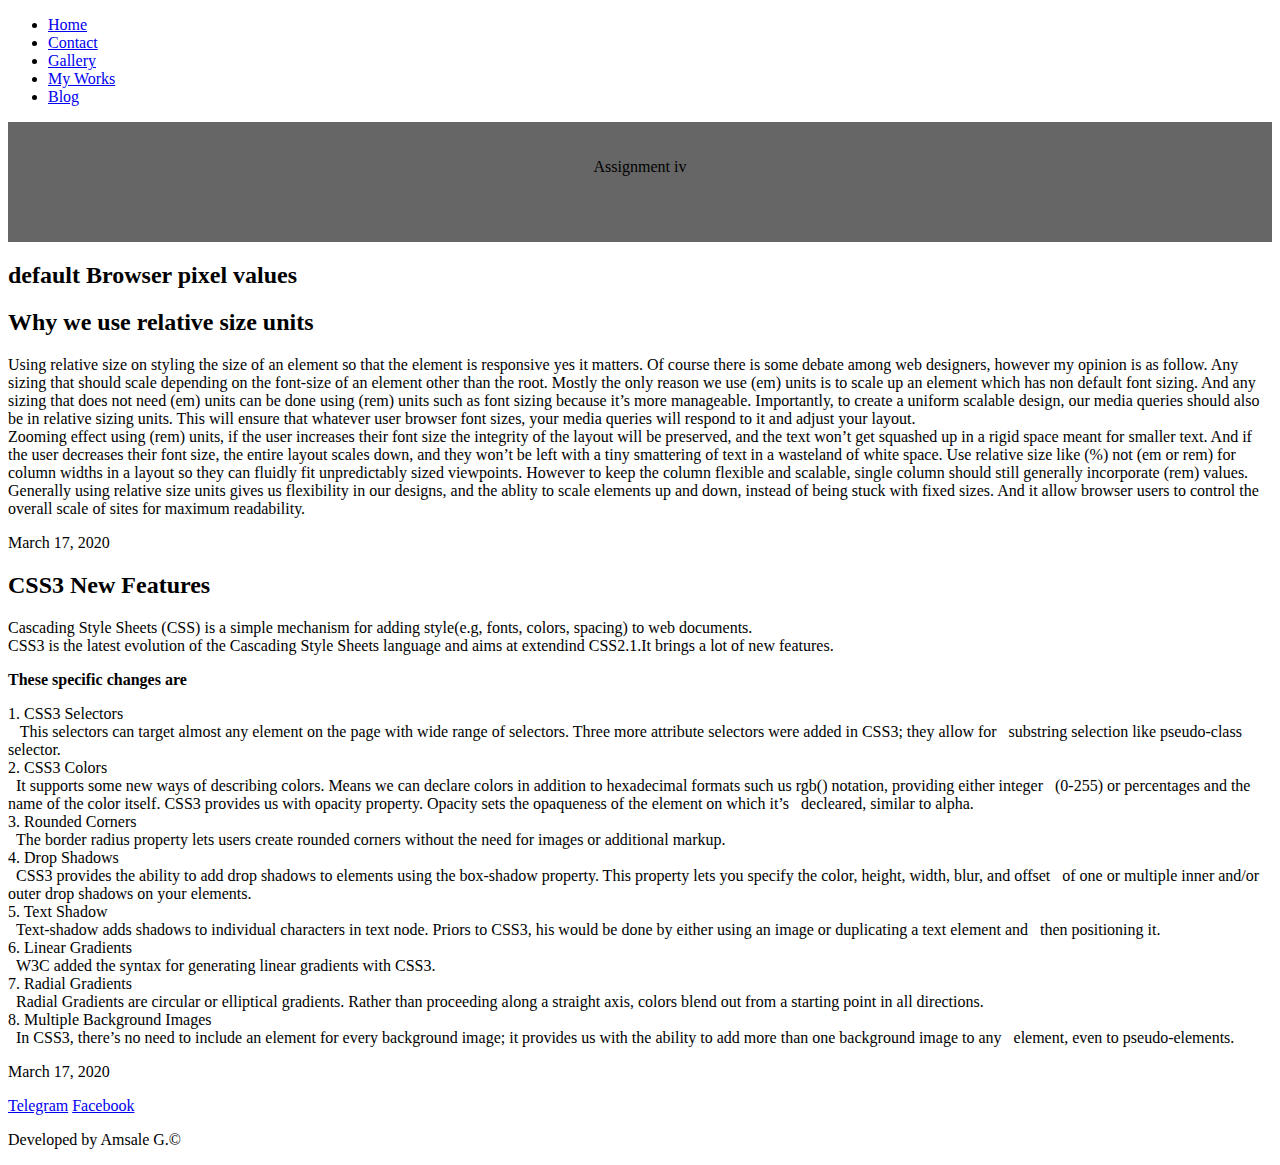
==== blog.html @ 24c49899 "Orginized in My works html file the first three answers" ====
<!DOCTYPE html>
<html lang="en">
<head>
    <meta charset="UTF-8">
    <meta name="viewport" content="width=device-width, initial-scale=1.0">
    <title>Amsale G. / Blog</title>
    <link rel="stylesheet" href="./asset/css/Style.css">
    <style>
        /* p {
            color: blue;
        } */
    </style>
</head>
<body>
    <header class="fixed_nav"> 
        <nav>
            <ul>
                <li>
                    <a href="index.html" target="_blank">Home</a>
                </li>
                <li>
                    <a href="Contact.html" target="_blank">Contact</a>
                </li>
                <li>
                    <a href="Gallery.html" target="_blank">Gallery</a>
                </li>
                <li>
                    <a href="MyWorks.html" target="_blank">My Works</a>
                </li>
                <li> 
                    <a href="blog.html" target="_blank">Blog</a>
              </li>
            </ul>
        </nav>
    </header>
        <!--our blog-->
        <section id="pre" style="background-image: linear-gradient(rgba(0, 0, 0, 0.6), rgba(0, 0, 0, 0.6)), url('https://alison.rbind.io/img/Designlovefest_SANTANA_dress-your-tech_01_01.jpg');padding: 20px 0 50px 0;text-align: center">
            <div class="contain">
           
            <div class="row">
          
            <div class="col">
                <p id="assiTitle">Assignment iv</p>
             
            </div>
          
            </div>
        
            </div>
        </section>
    <div >
        <section>         
            <h2 id="htwo">default Browser pixel values</h2>
      
        <section>         
            <h2 id="htwo">Why we use relative size units</h2>
      
      <article>
            <p>
                <div class="text">
                    Using relative size on styling the size of an element so that the element is responsive yes 
                    it matters.  Of course there is some debate among web designers, however my opinion is as follow.
                    Any sizing that should scale depending on the font-size of an element other than the root. Mostly 
                    the only reason we use (em) units is to scale up an element which has non default font sizing. And 
                    any sizing that does not need (em) units can be done using (rem) units such as font sizing because 
                    it’s more manageable. Importantly, to create a uniform scalable design, our media queries should 
                    also be in relative sizing units. This will ensure that whatever user browser font sizes, 
                    your media queries will respond to it and adjust your layout.
                    <br> Zooming effect using (rem) units, if the user increases their font size the integrity of 
                    the layout will be preserved, and the text won’t get squashed up in a rigid space meant for smaller 
                    text. And if the user decreases their font size, the entire layout scales down, and they won’t be 
                    left with a tiny smattering of text in a wasteland of white space. 
                    Use relative size like (%) not (em or rem) for column widths in a layout so they can fluidly 
                    fit unpredictably sized viewpoints. However to keep the column flexible and scalable, single 
                    column should still generally incorporate (rem) values.
                    <br> Generally using relative size units gives us flexibility in our designs, and the ablity 
                    to scale elements up and down, instead of being stuck with fixed sizes. And it allow browser users 
                    to control the overall scale of sites for maximum readability.


                </div>
            </p>
      </article>
      <p class="date">
            March 17, 2020
      </p>      
    </section>
    <section>         
        <h2 id="htwo">CSS3 New Features</h2>
  
  <article>
        <p>
            Cascading Style Sheets (CSS) is a simple mechanism for adding style(e.g, fonts, colors, spacing) to web documents. <br>
            CSS3 is the latest evolution of the Cascading Style Sheets language and aims at extendind CSS2.1.It brings a lot of new features.
            <br>
        </p>
        <p>
           <strong>These specific changes are</strong>  <br>
            <div class="text">
                1.	CSS3 Selectors <br>
                &nbsp;&nbsp; This selectors can target almost any element on the page with wide range of selectors.
                Three more attribute selectors were added in CSS3; they allow for &nbsp;&nbsp;substring selection like pseudo-class selector. <br>
                2.	CSS3 Colors <br>
                &nbsp;&nbsp;It supports some new ways of describing colors. Means we can declare colors in addition to hexadecimal formats 
                such us rgb() notation, providing either integer &nbsp;&nbsp;(0-255) or percentages and the name of the color itself. 
                CSS3 provides us with opacity property. Opacity sets the opaqueness of the element on which it’s &nbsp;&nbsp;decleared, 
                similar to alpha. <br>
                3.	Rounded Corners <br>
                &nbsp;&nbsp;The border radius property lets users create rounded corners without the need for images or additional markup. <br>
                4.	Drop Shadows <br>
                &nbsp;&nbsp;CSS3 provides the ability to add drop shadows to elements using the box-shadow property. This property lets you specify 
                the color, height, width, blur, and offset &nbsp;&nbsp;of one or multiple inner and/or outer drop shadows on your elements. <br>
                5.	Text Shadow <br>
                &nbsp;&nbsp;Text-shadow adds shadows to individual characters in text node. Priors to CSS3, his would be done by either using an 
                image or duplicating a text element and &nbsp;&nbsp;then positioning it. <br>
                6.	Linear Gradients <br>
                &nbsp;&nbsp;W3C added the syntax for generating linear gradients with CSS3. <br>
                7.	Radial Gradients <br>
                &nbsp;&nbsp;Radial Gradients are circular or elliptical gradients. Rather than proceeding along a straight axis, colors 
                blend out from a starting point in all directions. <br>
                8.	Multiple Background Images <br>
                &nbsp;&nbsp;In CSS3, there’s no need to include an element for every background image; it provides us with the ability 
                to add more than one background image to any &nbsp;&nbsp;element, even to pseudo-elements. <br>

            </div>
        </p>
  </article>
  <p class="date">
        March 17, 2020
  </p>      
</section>
</div>
<div class="footer">
<a href="https://www.telegram.com">Telegram</a>
<a href="https://www.facebook.com">Facebook</a>


<p> Developed by Amsale G.&copy;</p>

</div>
<!--
<p>This is inline css</p>-->
</body>
</html>
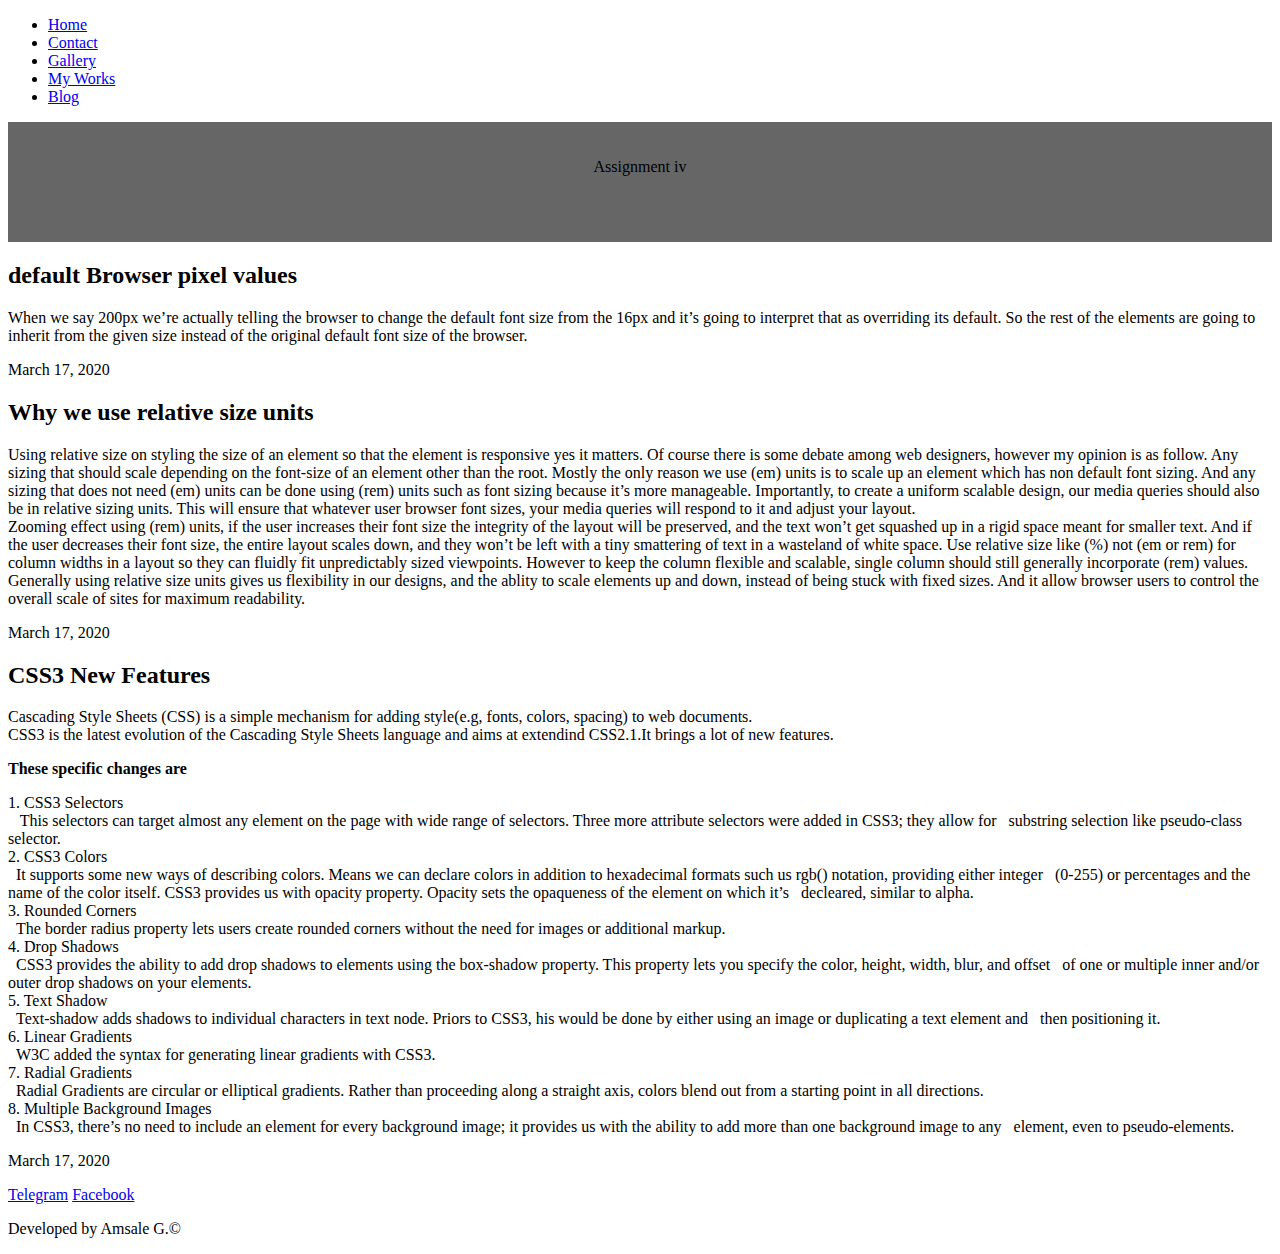
==== commit d1661a40: "Question 5 and 6 are completed" ====
--- a/blog.html
+++ b/blog.html
@@ -51,6 +51,21 @@
     <div >
         <section>         
             <h2 id="htwo">default Browser pixel values</h2>
+            <article>
+                <p>
+                    <div class="text">
+                        When we say 200px we’re actually telling the browser to change the default font size from the 16px and 
+                        it’s going to interpret that as overriding its default. So the rest of the elements are going 
+                        to inherit from the given size instead of the original default font size of the browser.
+    
+    
+                    </div>
+                </p>
+          </article>
+          <p class="date">
+                March 17, 2020
+          </p>      
+        </section>
       
         <section>         
             <h2 id="htwo">Why we use relative size units</h2>
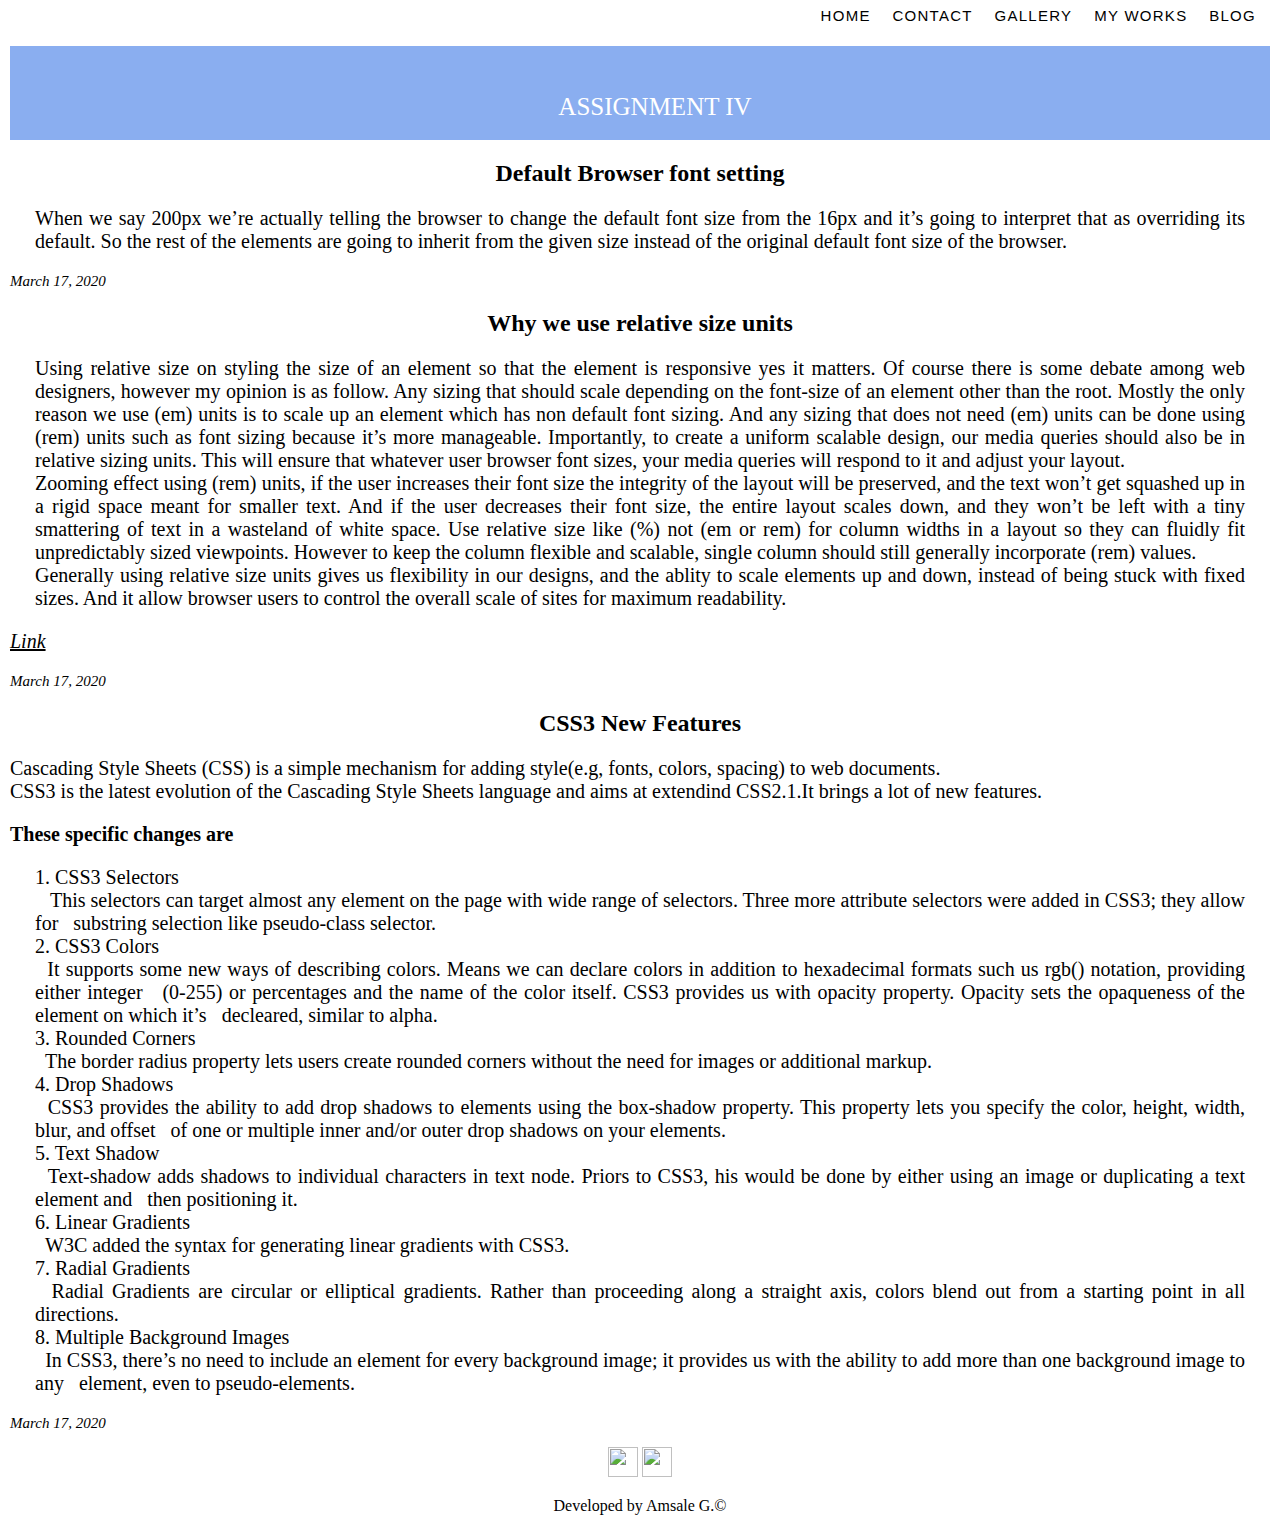
==== commit 1278ee43: "Pages updated" ====
--- a/blog.html
+++ b/blog.html
@@ -34,7 +34,7 @@
         </nav>
     </header>
         <!--our blog-->
-        <section id="pre" style="background-image: linear-gradient(rgba(0, 0, 0, 0.6), rgba(0, 0, 0, 0.6)), url('https://alison.rbind.io/img/Designlovefest_SANTANA_dress-your-tech_01_01.jpg');padding: 20px 0 50px 0;text-align: center">
+        <section id="pre" style="background-color: #8aaef0;;padding: 20px 0 50px 0;text-align: center">
             <div class="contain">
            
             <div class="row">
@@ -50,7 +50,7 @@
         </section>
     <div >
         <section>         
-            <h2 id="htwo">default Browser pixel values</h2>
+            <h2 id="htwo">Default Browser font setting</h2>
             <article>
                 <p>
                     <div class="text">
@@ -94,6 +94,7 @@
 
 
                 </div>
+                <p><a href="https://www.24a11y.com/2019/pixels-vs-relative-units-in-css-why-its-still-a-big-deal/"><u><i>Link</i></u></a></p>
             </p>
       </article>
       <p class="date">
@@ -146,11 +147,11 @@
 </section>
 </div>
 <div class="footer">
-<a href="https://www.telegram.com">Telegram</a>
-<a href="https://www.facebook.com">Facebook</a>
+    <a href="https://www.telegram.com"><img src="https://encrypted-tbn0.gstatic.com/images?q=tbn%3AANd9GcT72ANzY9KM77h3B4_zedTXyzlIFUTPc1IwEMj0CQojusQT9iUK" alt="" width="30" height="30"></a>
+    <a href="https://www.facebook.com"><img src="https://encrypted-tbn0.gstatic.com/images?q=tbn%3AANd9GcSyT3JHIcn8qvQ-IdXQUdAUXpIGc1AH_9jQjiio0Xz8p2rZIRD_" alt="" width="30" height="30"></a>
 
 
-<p> Developed by Amsale G.&copy;</p>
+    <p> Developed by Amsale G.&copy;</p>
 
 </div>
 <!--
--- a/asset/css/Style.css
+++ b/asset/css/Style.css
@@ -0,0 +1,361 @@
+body{
+    margin: 10px;
+}
+nav{
+    min-height: 30px!important;
+    letter-spacing: .08em;
+    font-family: karla,sans-serif;
+    font-weight: 400;
+    line-height: 1;
+    float: right;
+    /*background: white;*/
+}
+.fixed_nav{
+   /* margin-left: 70%;*/
+    top: 0;
+    position: fixed;
+    background:white;
+    border-width: 0 0 1px;
+}
+.fixed_nav{
+    right: 0;
+    left: 0;
+    z-index: 1030;
+}
+nav{
+    align-items: center;
+    justify-content: space-between;
+    padding: .5rem 1rem;
+}
+nav > ul {
+    padding: 0;
+    margin: 0;
+    list-style: none;
+}
+nav > ul > li{
+    display: inline-block;
+    text-decoration: none;
+}
+nav > ul > li > a{
+    
+    padding: 8px;
+    text-transform: uppercase;
+    font-size: 15px;
+}
+nav > ul > li > a:hover{
+    color: #54a2e2;
+}
+/*index*/
+.index_top{
+    margin-top: 5%;
+    border-bottom: 3px solid #54a2e2;
+    display: flex;
+    padding: 2%;
+}
+#proname{
+    margin-left: 10%;
+    margin-top: 10%;
+    color: #444;
+    font-family: Times, 'Times New Roman', serif;
+    font-size: 19px;
+    line-height: 30px;
+    font-weight: 200;
+}
+
+#proname > h3{
+    font-family: sans-serif;
+}
+.index_top > h1{
+    padding: 10%;
+}
+.index_top > div>img{
+    border-radius: 100%;
+
+}
+#a-a{
+    font-size: 16px;
+    font-style: italic;
+}
+.sty-be{
+   border-top: 1px solid #54a2e2;
+}
+.wrow{
+    border-bottom: 1px solid #54a2e2 ;
+}
+.wtrow{
+    display: flex;
+    border-bottom: 2px solid #54a2e2 ;
+}
+.wcol{
+    
+    padding: 3.5%;
+}
+#emoj{
+    margin-left: 10%;
+}
+#flagTitle{
+    text-align: center;
+    margin: 25px;
+    text-transform: uppercase;
+    font-size: 20px;
+    padding: 20px;
+}
+#gallery{
+    text-transform: uppercase;
+    text-align: center;
+    margin: 5%;
+    
+    font-size: 25px;
+    color : #8aaef0;
+
+}
+/*gallery*/
+.gallery{
+    width: fit-content;
+    margin: 20px auto;
+    height: auto;
+}
+.rows{
+    display: flex;
+}
+.container{
+    width: 35%;
+    overflow: hidden;
+    height: fit-content;
+    padding: 1.6667%;
+    margin: 1.6667%;
+    display: block;
+    position: relative;
+    float: left;
+}
+.imag{
+    width: 100%;
+    transition-duration: .2s ;
+    height: 400;
+    display: block;
+    overflow: hidden;
+    cursor: pointer;
+   
+}
+.caps{
+    position: absolute;
+    display: block;
+    cursor: pointer;
+    display: none;
+    text-align: center;
+    font-size: 1.2em;
+}
+.container:hover > img{
+    width: 350;
+    height: 400;
+    transform: scale(1.2);
+    transition-duration: .2s;
+    filter: grayscale(50%);
+    opacity: .9;
+}
+.container:hover span{
+    color: white;
+    display: block;
+    transition-duration: .2s;
+}
+@media only screen and (max-width:900px){
+    .container{
+        width: calc(50%);
+    }
+}
+@media only screen and (max-width:900px){
+    .container{
+        width: 100%;
+    }
+}
+a{
+    text-decoration: none;
+    color: black;
+}
+a:hover{
+    color: #8aaef0;
+}
+.image{
+    
+    padding: 1.6667%;
+    margin: 1.6667%;
+}
+
+#bot{
+    margin-bottom: 5%;
+    text-align: center;
+    align-items: center;
+}
+.tict {
+    text-transform: uppercase;
+    text-align: center;
+    margin: 20px;
+    padding: 20px;
+  }
+  td {
+    width: 100px;
+    height: 100px;
+  }
+  .tab {
+    margin-top: 30%;
+    margin: 5px auto;
+  }
+  .vert {
+    border-left: 2px solid black;
+    border-right: 2px solid black;
+  }
+  .hori {
+    border-top: 2px solid black;
+    border-bottom: 2px solid black;
+}
+.insidearticle{
+    text-align: justify;
+}
+section{
+    text-align: justify;
+}
+#assiTitle{
+text-align: center;
+margin: 5% ;
+text-transform: uppercase;
+font-size: 25px;
+color: white;
+}
+.post-wrapper{
+    font-size: 30px;
+}
+.post{
+    margin: 36px 30%;
+    align-items: center;
+}
+   .post > a{
+        display: block;
+        background: #8aaef0;
+        padding: 10px;
+        border-left: 4px solid ;
+        transition: background 0.3s ease;
+        
+   }
+.post > a:hover{
+        color: rgb(22, 5, 5);
+}
+.post > a:hover > span > h2{
+    color: rgb(12, 1, 1);
+    text-align: center;
+}  
+.post > a:hover > span{
+    display: block;
+    font-size: 22px;
+    margin: 10px;
+    color: #2399c7;
+    transition: color 0.2s ease;
+}
+.item{
+    height: 40px;
+}
+#pre{
+    height: 60px;
+}
+.col{
+    
+    position: relative;
+    width: 100%;
+    padding-right: 5px;
+    padding-left: 15px;
+}
+
+/* bolg*/
+#htwo{
+   
+    text-align: center;
+}
+.title {
+    font-size: 23px;
+    font-weight: bold;
+    text-align: center;
+}
+section > article >p{
+    font-family: 'Times New Roman', Times, serif, Arial, Helvetica, sans-serif;
+    font-size: 20px;
+    text-align: justify;
+}
+.text{
+    margin-left: 25px;
+    font-family: 'Times New Roman', Times, serif, Arial, Helvetica, sans-serif;
+    font-size: 20px;
+    margin-right: 25px;
+    text-align: justify;
+}
+.date{
+    font-style: italic;
+    font-size: 15px; 
+
+}
+/*contact*/
+
+.con-form{
+    margin-top: 1.5%;
+    /*background-color: #8aaef0;*/
+    padding: 10px;
+    
+}
+.con{
+    padding: 1.6667%;
+    margin: 1.7%;
+    margin-top: 6px;
+    float: left;
+    width: 50%;
+   
+    position: relative;
+}
+.crow{
+    display: flex;
+}
+#submit{
+    color: rgb(10, 95, 91);
+    font-weight: 400;
+    font-size: 1.2em;
+    text-transform: uppercase;
+}
+
+input { 
+    width: 70%;
+    height: 10%;
+    border-radius: 5px;
+    padding: 12px;
+    margin-top: 6px;
+    margin-bottom: 16px;
+    border: 1px solid #253d53;
+    line-height: 1.5;
+    font-size: 1rem;
+    font-weight: 400;
+}
+textarea{
+    width: 70%;
+    height: 10%;
+    border-radius: 5px;
+    padding: 12px;
+    margin-top: 6px;
+    margin-bottom: 16px;    
+    border: 1px solid #253d53;
+    font-size: 1rem;
+    font-weight: 400;
+}
+select{
+    width: 75%;
+    height: 10%;
+    border-radius: 5px;
+    padding: 12px;
+    margin-top: 6px;
+    margin-bottom: 16px; 
+    border: 1px solid #253d53;
+    font-size: 1rem;
+    font-weight: 400;
+}
+.footer{
+    position: relative;;
+    bottom: 0;
+    width: 100%;
+    right: 0;
+    text-align: center;
+}
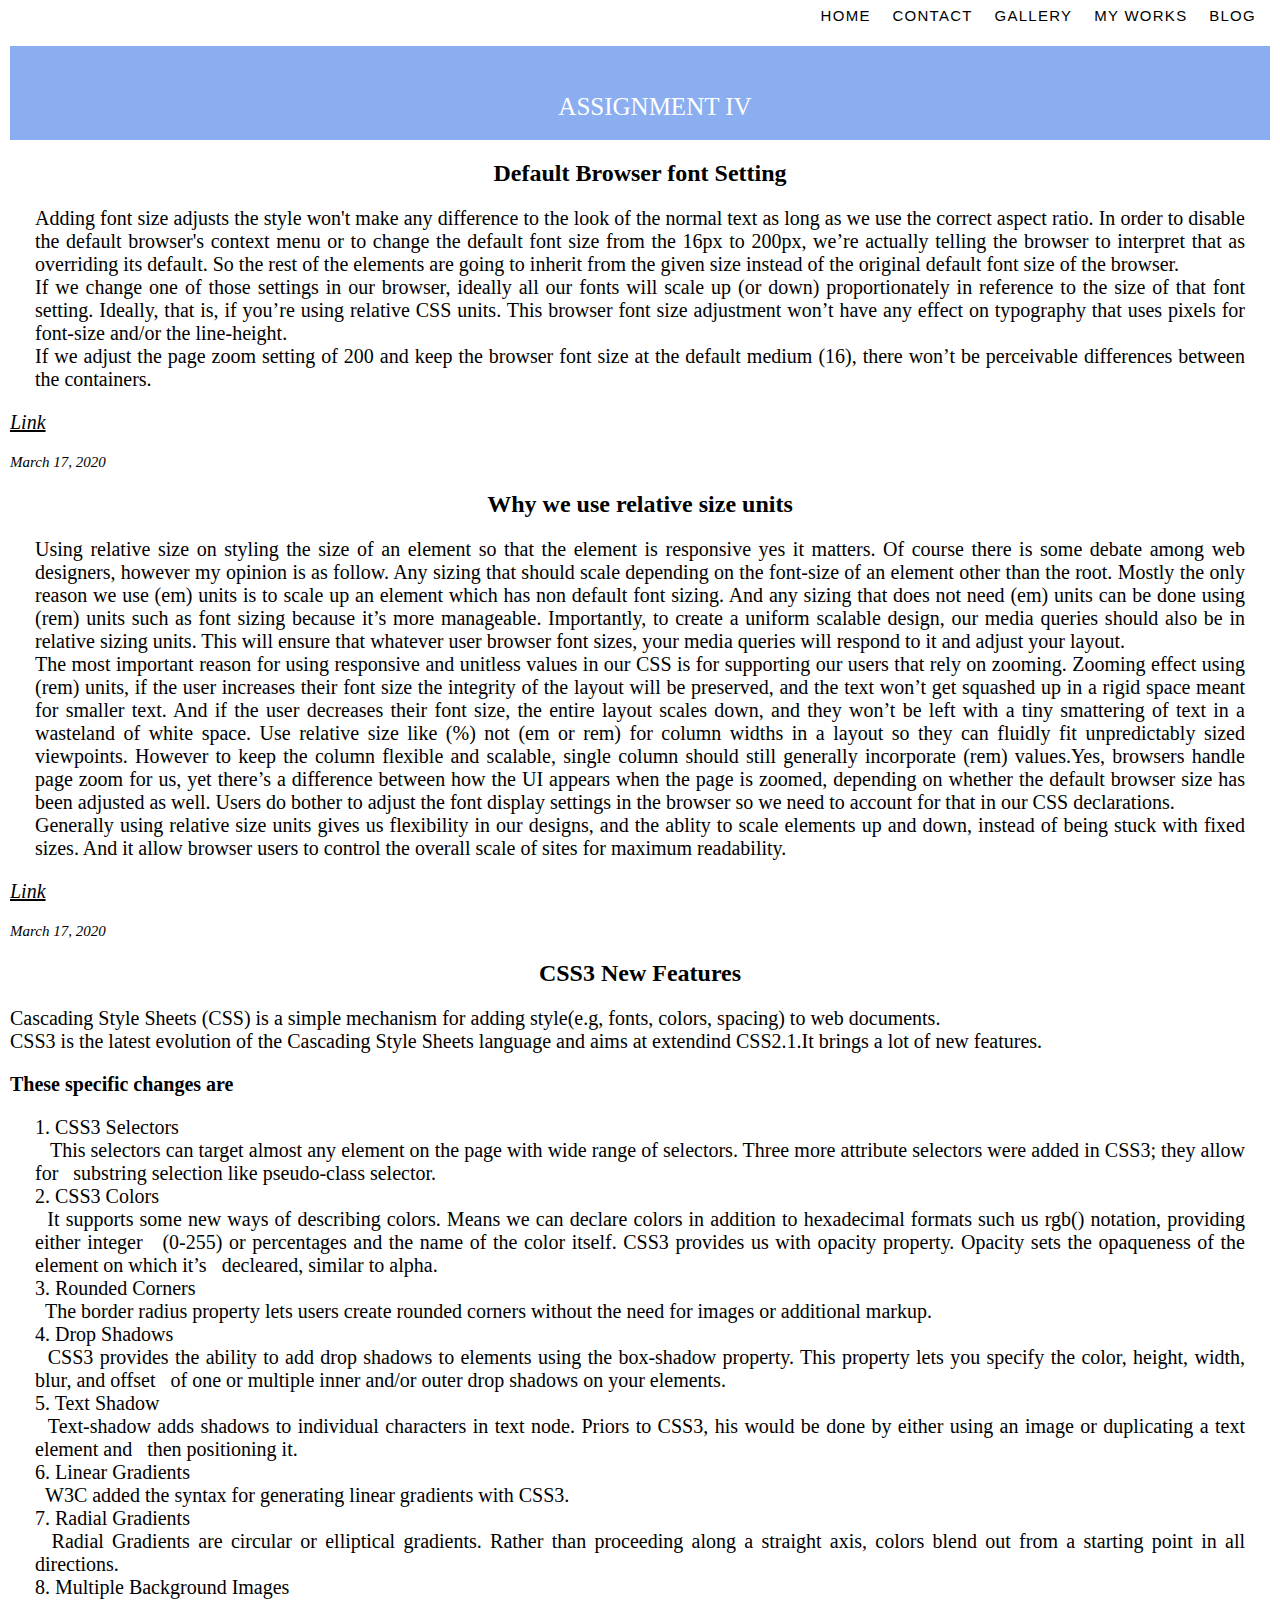
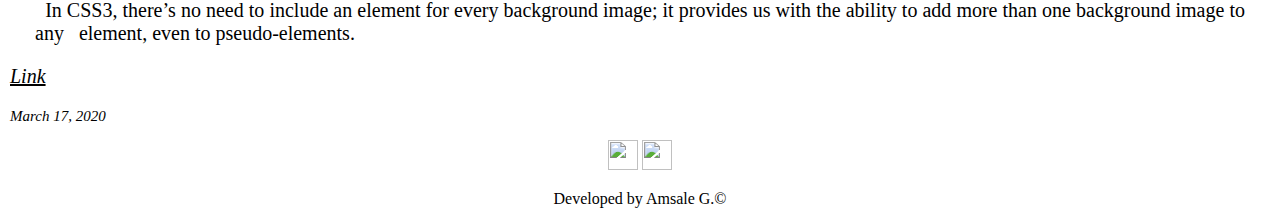
==== commit 66698507: "Assignment 4 and 5 completed" ====
--- a/blog.html
+++ b/blog.html
@@ -50,16 +50,28 @@
         </section>
     <div >
         <section>         
-            <h2 id="htwo">Default Browser font setting</h2>
+            <h2 id="htwo">Default Browser font Setting</h2>
             <article>
                 <p>
                     <div class="text">
-                        When we say 200px we’re actually telling the browser to change the default font size from the 16px and 
-                        it’s going to interpret that as overriding its default. So the rest of the elements are going 
+                        Adding font size adjusts the style won't make any difference to the look
+                        of the normal text as long as we use the correct aspect ratio.
+                        In order to disable the default browser's context menu or to change the default font size from the 16px to 200px, 
+                        we’re actually telling the browser 
+                        to interpret that as overriding its default. So the rest of the elements are going 
                         to inherit from the given size instead of the original default font size of the browser.
-    
+                        <br>
+                        If we change one of those settings in our browser, ideally all our fonts will scale up (or down) proportionately 
+                        in reference to the size of that font setting. Ideally, that is, if you’re using relative CSS units. This browser font 
+                        size adjustment won’t have any effect on typography that uses
+                         pixels for font-size and/or the line-height. 
+                        <br>
+                        If we adjust the page zoom setting of 200 and keep the browser font size at the default medium (16), 
+                        there won’t be perceivable differences between the containers.
     
                     </div>
+                    <p><a href="https://www.24a11y.com/2019/pixels-vs-relative-units-in-css-why-its-still-a-big-deal/"><u><i>Link</i></u></a></p>
+           
                 </p>
           </article>
           <p class="date">
@@ -81,13 +93,18 @@
                     it’s more manageable. Importantly, to create a uniform scalable design, our media queries should 
                     also be in relative sizing units. This will ensure that whatever user browser font sizes, 
                     your media queries will respond to it and adjust your layout.
-                    <br> Zooming effect using (rem) units, if the user increases their font size the integrity of 
+                    <br> The most important reason for using responsive and unitless values in our CSS is for supporting our users that rely on zooming. 
+                    Zooming effect using (rem) units, if the user increases their font size the integrity of 
                     the layout will be preserved, and the text won’t get squashed up in a rigid space meant for smaller 
                     text. And if the user decreases their font size, the entire layout scales down, and they won’t be 
                     left with a tiny smattering of text in a wasteland of white space. 
                     Use relative size like (%) not (em or rem) for column widths in a layout so they can fluidly 
                     fit unpredictably sized viewpoints. However to keep the column flexible and scalable, single 
-                    column should still generally incorporate (rem) values.
+                    column should still generally incorporate (rem) values.Yes, browsers handle page zoom for us, yet there’s a 
+                    difference between how the UI appears when the page is zoomed, depending on whether the default browser size has been 
+                    adjusted as well. Users do bother to adjust the font display 
+                    settings in the browser so we need to account for that in our CSS declarations.
+                    
                     <br> Generally using relative size units gives us flexibility in our designs, and the ablity 
                     to scale elements up and down, instead of being stuck with fixed sizes. And it allow browser users 
                     to control the overall scale of sites for maximum readability.
@@ -139,6 +156,8 @@
                 to add more than one background image to any &nbsp;&nbsp;element, even to pseudo-elements. <br>
 
             </div>
+            <p><a href="https://www.bitdegree.org/learn/css3-features"><u><i>Link</i></u></a></p>
+            
         </p>
   </article>
   <p class="date">
--- a/asset/css/Style.css
+++ b/asset/css/Style.css
@@ -61,7 +61,9 @@
     line-height: 30px;
     font-weight: 200;
 }
-
+#borde{
+    border-top: 2px solid #54a2e2;   
+}
 #proname > h3{
     font-family: sans-serif;
 }
@@ -84,7 +86,7 @@
 }
 .wtrow{
     display: flex;
-    border-bottom: 2px solid #54a2e2 ;
+    border-top: 2px solid #54a2e2 ;
 }
 .wcol{
     
@@ -95,9 +97,10 @@
 }
 #flagTitle{
     text-align: center;
-    margin: 25px;
-    text-transform: uppercase;
-    font-size: 20px;
+    margin-top: 5% ;
+    text-transform: uppercase;
+    font-size: 25px;
+    font-family: 'Lucida Sans', 'Lucida Sans Regular', 'Lucida Grande', 'Lucida Sans Unicode', Geneva, Verdana, sans-serif;
     padding: 20px;
 }
 #gallery{
@@ -185,6 +188,12 @@
     margin-bottom: 5%;
     text-align: center;
     align-items: center;
+}
+.board{
+    margin: 5% 30% 5% 30%;
+    
+    background-color: #8aaef0;
+
 }
 .tict {
     text-transform: uppercase;
@@ -208,6 +217,7 @@
     border-top: 2px solid black;
     border-bottom: 2px solid black;
 }
+
 .insidearticle{
     text-align: justify;
 }
